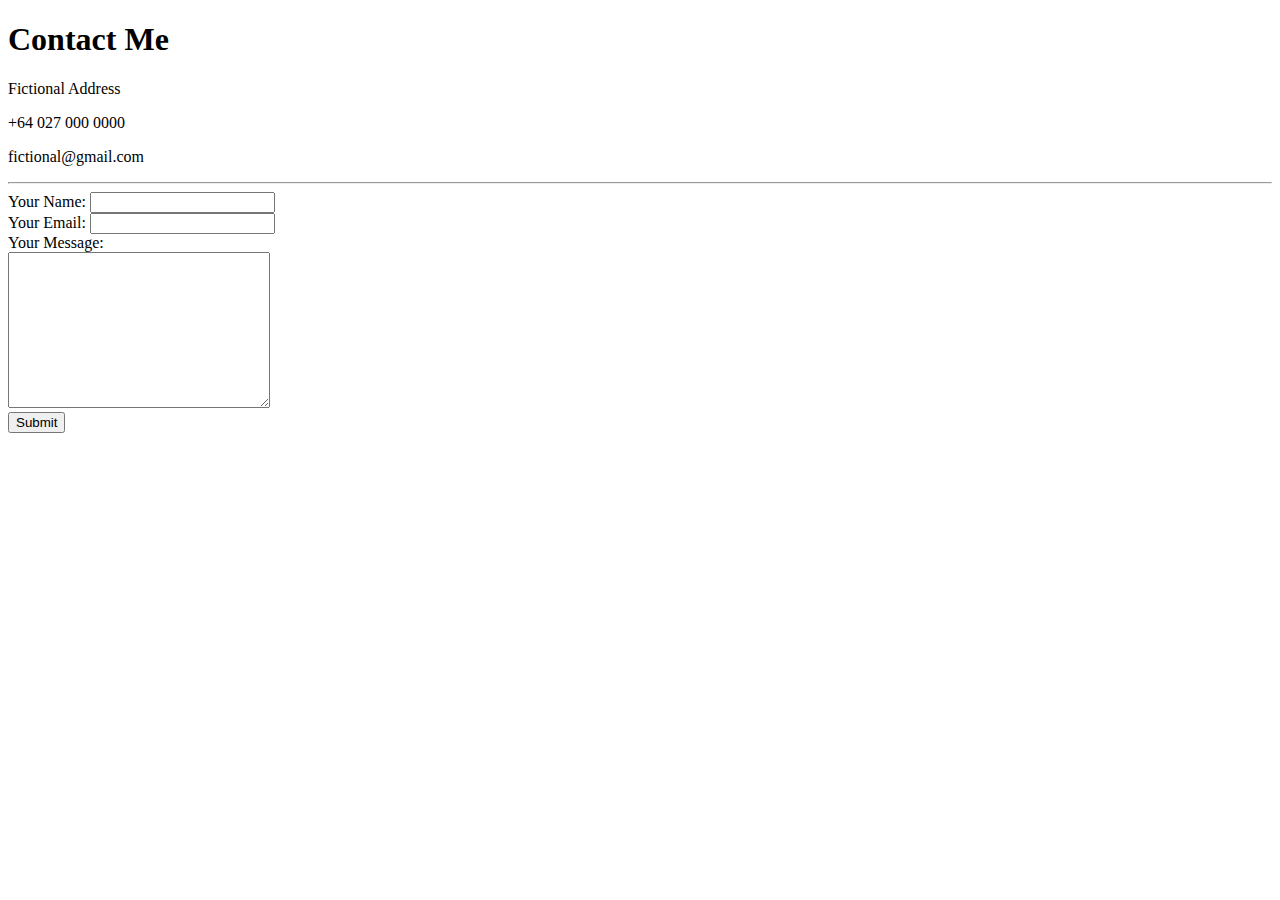
==== contact.html @ bad81435 "Added initial CV Website Files" ====
<!DOCTYPE html>
<html lang="en">

<head>
  <meta charset="UTF-8">
  <meta name="viewport" content="width=device-width, initial-scale=1.0">
  <title>Contact Me</title>
</head>

<body>
  <h1>Contact Me</h1>
  <p>Fictional Address</p>
  <p>+64 027 000 0000</p>
  <p>fictional@gmail.com</p>

  <hr>
  <form action="mailto:fictional@gmail.com" method="post" enctype="text/plain">
    <label>Your Name:</label>
    <input type="your name" name="yourName" value=""><br>
    <label>Your Email:</label>
    <input type="email" name="yourEmail" value=""><br>
    <label>Your Message:</label><br>
    <textarea name="yourMessage" rows="10" cols="30"></textarea><br>
    <input type="Submit">
  </form>
</body>

</html>
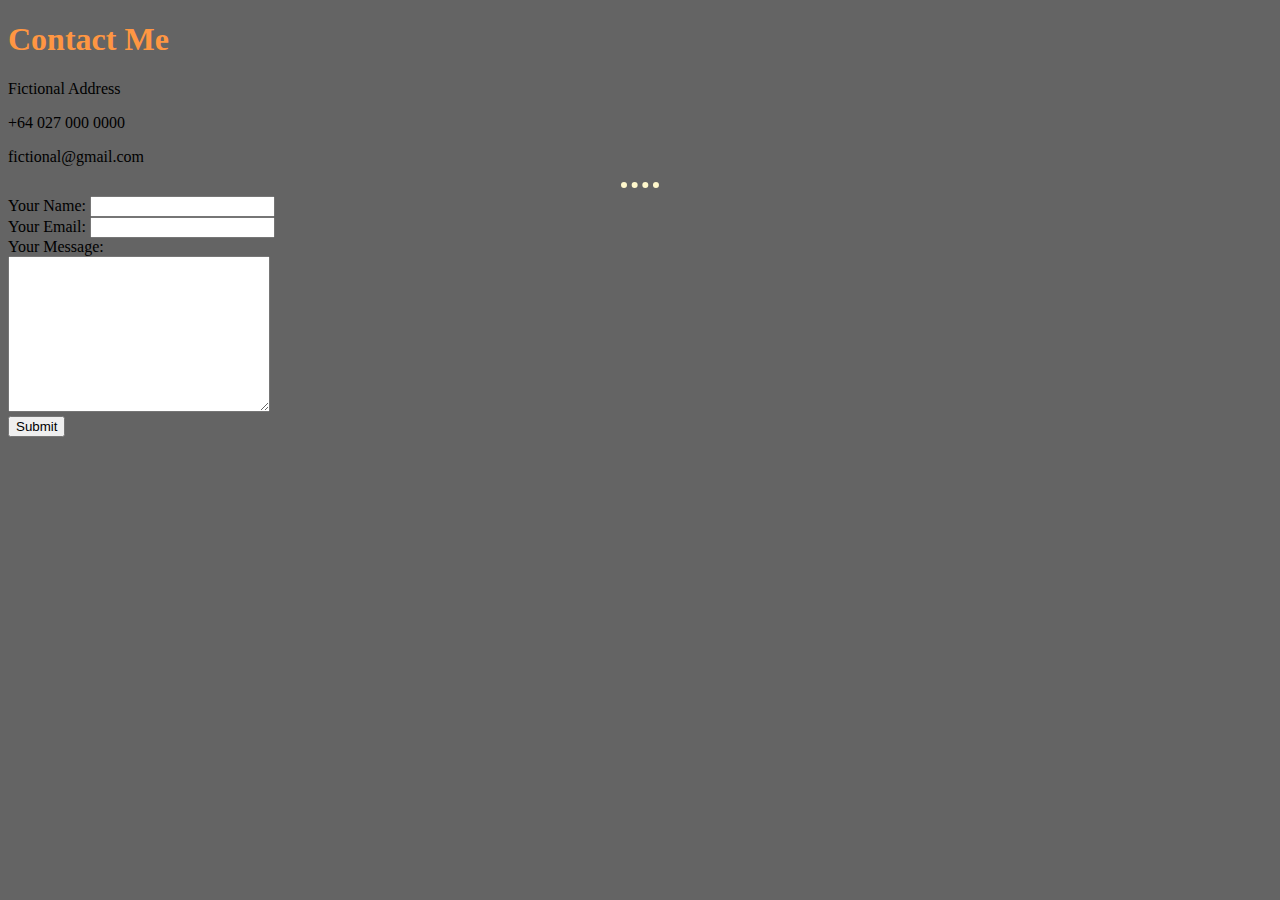
==== commit 6c4cc77d: "Revisions with External CSS now in place v0.03" ====
--- a/contact.html
+++ b/contact.html
@@ -5,6 +5,7 @@
   <meta charset="UTF-8">
   <meta name="viewport" content="width=device-width, initial-scale=1.0">
   <title>Contact Me</title>
+  <link rel="stylesheet" href="css/styles.css">
 </head>
 
 <body>
--- a/css/styles.css
+++ b/css/styles.css
@@ -0,0 +1,19 @@
+body {
+  background-color: #646464;
+}
+
+h1 {
+  color: #ff9642;
+}
+
+h3 {
+  color: #ffe05d;
+}
+
+hr {
+  border-style: none;
+  border-top-style: dotted;
+  border-color: #fff8cd;
+  border-width: 6px;
+  width: 3%;
+}
